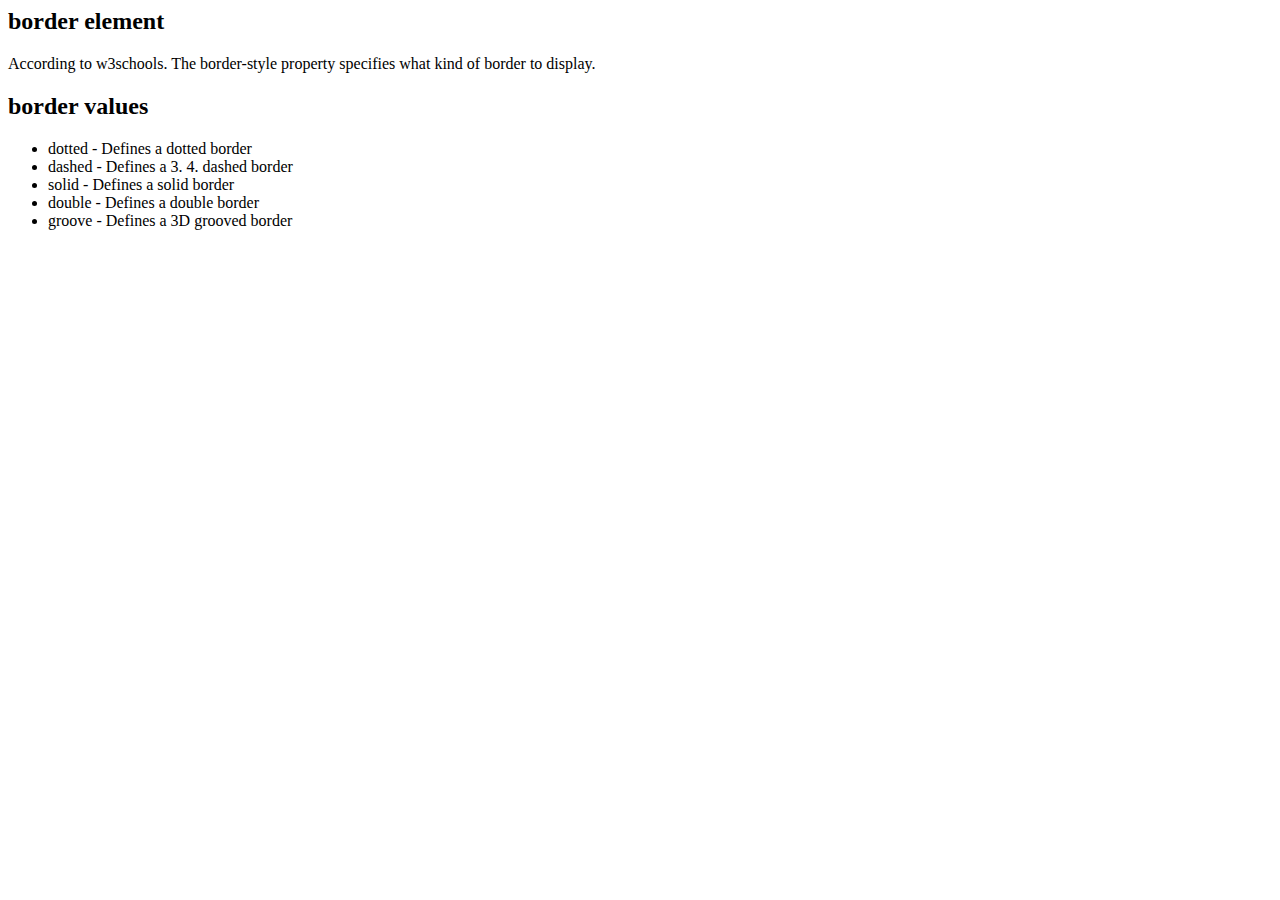
==== index.html @ 4b429dd7 "Add first chimobiomokefoundation file" ====
<html>
   <head>
      <title>external stylesheet</title>
      <link rel="stylesheet" href="./css/style.css"
   </head>
   <body>
     
 <h2 class ="one">border element</h2>
 <p>
 According to w3schools. The border-style property specifies what kind of border to display.
</p>

<h2 class ="two">border values</h2>

<ul>
   <li>dotted - Defines a dotted border</li>

<li>dashed - Defines a 3. 4. dashed border</li>

<li>solid - Defines a solid border</li>

<li>double - Defines a double border</li>

<li>groove - Defines a 3D grooved border</li>
</ul>

   </body>

</html>
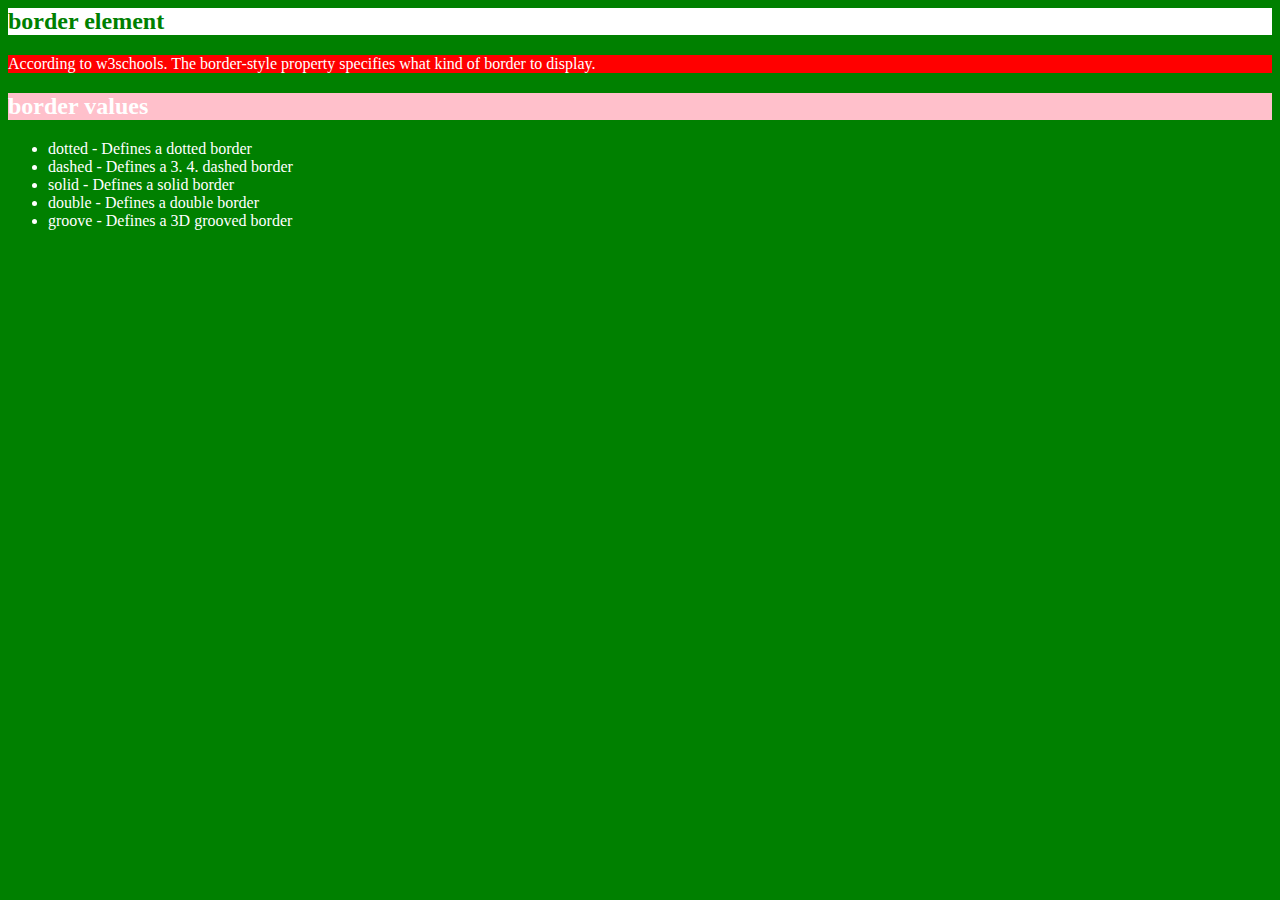
==== commit 3604f073: "Update index.html" ====
--- a/index.html
+++ b/index.html
@@ -1,7 +1,7 @@
 <html>
    <head>
       <title>external stylesheet</title>
-      <link rel="stylesheet" href="./css/style.css"
+      <link rel="stylesheet" href="style.css"
    </head>
    <body>
      
--- a/style.css
+++ b/style.css
@@ -0,0 +1,18 @@
+body{
+				background-color: green;
+				color: white;
+				}
+				
+h2.one{
+				background-color: white;
+				color: green;
+				}
+				
+h2.two{
+				background-color: pink;
+				color: white;
+				}
+				
+p{
+				background-color:red;
+				}
